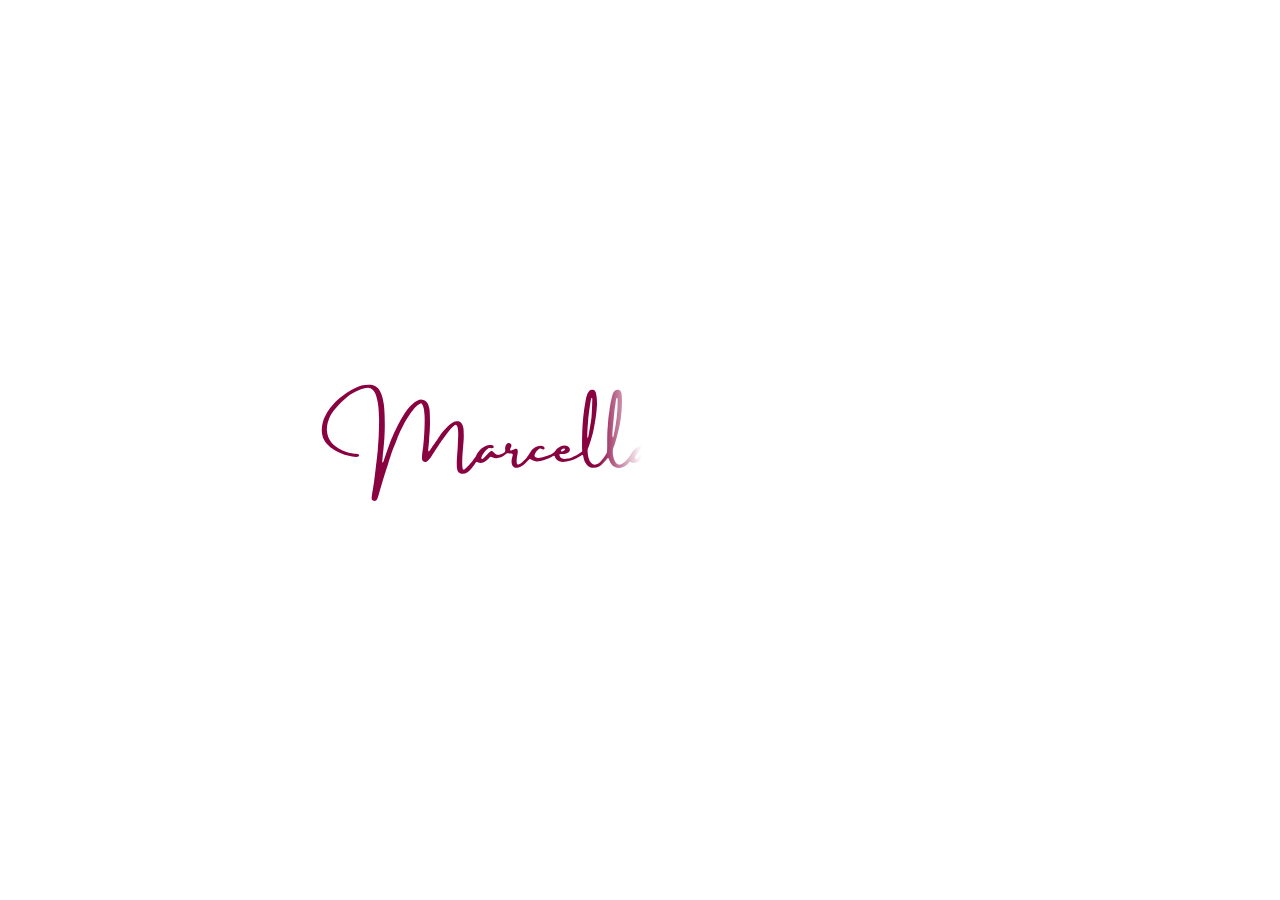
==== index.html @ 80d645eb "Add 'add to calendar' step to the confirmation screen (.ics with reminders + Google Calendar link) C" ====
<!doctype html>
<html lang="pt-BR">
<head>
<meta charset="utf-8">
<meta name="viewport" content="width=device-width, initial-scale=1, viewport-fit=cover, interactive-widget=resizes-content">
<title>Karoline · 15 anos</title>
<meta name="description" content="Convite para os 15 anos da Karoline. Sábado, 14 de novembro de 2026, às 19h.">
<meta name="theme-color" content="#ffffff">
<link rel="icon" href="assets/favicon.svg" type="image/svg+xml">
<link rel="apple-touch-icon" href="assets/apple-touch-icon.png">
<meta property="og:type" content="website">
<meta property="og:locale" content="pt_BR">
<meta property="og:title" content="Karoline · 15 anos">
<meta property="og:description" content="Sábado, 14 de novembro de 2026, às 19h00. Neste dia especial, sua presença é mais que importante!">
<!-- TODO (deploy): og:image e og:url precisam de URL absoluta, ex.: https://SEU-DOMINIO/assets/og-image.jpg -->
<meta property="og:image" content="assets/og-image.jpg">
<meta property="og:image:width" content="1200">
<meta property="og:image:height" content="630">
<meta name="twitter:card" content="summary_large_image">
<link rel="stylesheet" href="css/style.css">
</head>
<body>

<!-- Preloader: a assinatura da aniversariante é "escrita" antes de revelar o convite -->
<div class="preloader" id="preloader" role="status" aria-label="Carregando o convite">
  <div class="assinatura" id="assinatura"><img src="assets/assinatura.svg" alt="Marcella Karoline" width="3800" height="801"></div>
</div>
<noscript><style>.preloader{display:none}</style></noscript>

<main class="palco">
  <div class="convite" id="convite">

    <!-- Rosas dos cantos -->
    <img class="rosas rosas--topo" src="assets/rosas-canto-superior.webp" alt="" width="615" height="634">
    <img class="rosas rosas--base" src="assets/rosas-canto-inferior.webp" alt="" width="887" height="904">

    <div class="arte">
      <!-- Linhas, círculo da data e brilhos -->
      <img class="enfeites" src="assets/enfeites.svg" alt="" width="810" height="1440">

      <!-- Nome -->
      <h1 class="nome" style="--cx:405; --y:208.4; --h:242.9">Karoline</h1>
      <p class="idade" style="--cx:404.6; --y:391.9; --h:150"><span>15</span> <span>anos</span></p>
      <p class="chamada" style="--cx:404.4; --y:532.7; --h:36.2">Neste dia especial, sua presença é<br>mais que importante!</p>

      <!-- Data -->
      <div class="data">
        <p class="t negrito vinho" style="--cx:227; --y:749.9; --h:36.2">SÁBADO</p>
        <p class="t rosa" style="--cx:227; --y:784.8; --h:33.1"><time datetime="19:00">19h00</time></p>
        <p class="t negrito vinho dia" style="--cx:396.4; --y:737.2; --h:88.7"><time datetime="2026-11-14">14</time></p>
        <p class="t negrito vinho" style="--cx:569.8; --y:751.5; --h:36.2">NOVEMBRO</p>
        <p class="t rosa" style="--cx:569.8; --y:789; --h:33.1">2026</p>
      </div>

      <!-- Ações -->
      <nav class="acoes" aria-label="Ações do convite">
        <button class="acao" type="button" data-abrir="presentes" style="--cx:180.5; --cy:1057">
          <span class="disco"></span>
          <img class="icone" src="assets/icone-presente.webp" alt="" style="--x:136.2; --y:1013.2; --w:88.8">
          <span class="rotulo" style="--y:1128.6; --h:19.5">SUGESTÕES DE<br>PRESENTES</span>
        </button>
        <button class="acao" type="button" data-abrir="requisitos" style="--cx:345; --cy:1057">
          <span class="disco"></span>
          <img class="icone" src="assets/icone-requisitos.svg" alt="" style="--x:296; --y:1008; --w:98">
          <span class="rotulo" style="--y:1132.9; --h:19.5">REQUISITOS</span>
        </button>
        <button class="acao" type="button" data-abrir="confirmar" style="--cx:509.5; --cy:1057.5">
          <span class="disco"></span>
          <img class="icone" src="assets/icone-confirmar.webp" alt="" style="--x:460.2; --y:1008.6; --w:98">
          <span class="rotulo" style="--y:1128.6; --h:19.5">CONFIRMAR<br>PRESENÇA</span>
        </button>
        <button class="acao" type="button" data-abrir="mapa" style="--cx:673.5; --cy:1051.5">
          <span class="disco"></span>
          <img class="icone" src="assets/icone-mapa.webp" alt="" style="--x:625; --y:1002.5; --w:98">
          <span class="rotulo" style="--y:1128.6; --h:19.5">ENDEREÇO<br>NO MAPA</span>
        </button>
      </nav>

      <p class="dica" style="--cx:405; --y:1237.6; --h:31.3">Clique nos ícones para interagir.</p>
    </div>
  </div>
</main>

<!-- Painéis -->
<dialog class="folha" id="folha-presentes" aria-labelledby="t-presentes">
  <form method="dialog" class="folha__topo"><button class="barra" aria-label="Fechar"></button><h2 id="t-presentes">Sugestões de presentes</h2><p class="folha__sub">algumas ideias para te inspirar</p></form>
  <div class="folha__corpo">
    <ul class="lista">
      <li class="item"><span class="item__icone" aria-hidden="true"><svg viewBox="0 0 24 24" fill="none" stroke="currentColor" stroke-width="1.7" stroke-linecap="round" stroke-linejoin="round"><rect x="6" y="10" width="12" height="11" rx="3"/><path d="M10 10V7h4v3M9.5 4h5v3h-5z"/></svg></span><div class="item__txt"><b>Perfume ou creme de pele</b></div></li>
      <li class="item"><span class="item__icone" aria-hidden="true"><svg viewBox="0 0 24 24" fill="none" stroke="currentColor" stroke-width="1.7" stroke-linecap="round" stroke-linejoin="round"><path d="M5 4c0 8 3 11 7 11s7-3 7-11"/><circle cx="12" cy="18.5" r="2.5"/></svg></span><div class="item__txt"><b>Colar ou pulseira</b><span>Dourada ou prata (aço cirúrgico ou prata 925)</span></div></li>
      <li class="item"><span class="item__icone" aria-hidden="true"><svg viewBox="0 0 24 24" fill="none" stroke="currentColor" stroke-width="1.7" stroke-linecap="round" stroke-linejoin="round"><circle cx="12" cy="15.5" r="5.5"/><path d="M9 6l3-3 3 3-3 3z"/></svg></span><div class="item__txt"><b>Anel</b></div><div class="chips"><span class="chip">Tam. 18</span></div></li>
      <li class="item"><span class="item__icone" aria-hidden="true"><svg viewBox="0 0 24 24" fill="none" stroke="currentColor" stroke-width="1.7" stroke-linecap="round" stroke-linejoin="round"><path d="M12 12C9 9 5 9 4 12s5 3 8 0zm0 0c3-3 7-3 8 0s-5 3-8 0z"/><circle cx="12" cy="12" r="1.4"/><path d="M10 15l-2 5m6-5l2 5"/></svg></span><div class="item__txt"><b>Produtos e acessórios de cabelo</b></div></li>
      <li class="item"><span class="item__icone" aria-hidden="true"><svg viewBox="0 0 24 24" fill="none" stroke="currentColor" stroke-width="1.7" stroke-linecap="round" stroke-linejoin="round"><rect x="4" y="9" width="16" height="11" rx="3"/><path d="M9 9V7.5a3 3 0 0 1 6 0V9"/></svg></span><div class="item__txt"><b>Bolsa de lado</b></div></li>
      <li class="item"><span class="item__icone" aria-hidden="true"><svg viewBox="0 0 24 24" fill="none" stroke="currentColor" stroke-width="1.7" stroke-linecap="round" stroke-linejoin="round"><path d="M8.5 4L3 7l2 4 3-1.2V20h8V9.8L19 11l2-4-5.5-3a3.5 3.5 0 0 1-7 0z"/></svg></span><div class="item__txt"><b>Roupa</b></div><div class="chips"><span class="chip">Tam. 38 / M</span></div></li>
      <li class="item"><span class="item__icone" aria-hidden="true"><svg viewBox="0 0 24 24" fill="none" stroke="currentColor" stroke-width="1.7" stroke-linecap="round" stroke-linejoin="round"><path d="M2.5 20V9.8C2.6 7.8 3.6 6 4.8 4.5l8 3.7-.2 3.6-3.4 3.2"/><path d="M2.5 20h3.7v-4.8c2.4.6 3.4 2.8 5 4.2.8.7 1.8.7 2.8.6l7.5-1.2v-2.4l-7.7 1c-2.3-.9-4.3-3.2-7-3.6"/><path d="M14 17.3l2-3h3.8v1.7"/><path d="M2.5 9.8c4 .2 6 2.6 7 4.6"/></svg></span><div class="item__txt"><b>Sandália</b></div><div class="chips"><span class="chip">Aberta 36</span><span class="chip">Fechada 37</span></div></li>
    </ul>
  </div>
</dialog>

<dialog class="folha" id="folha-requisitos" aria-labelledby="t-requisitos">
  <form method="dialog" class="folha__topo"><button class="barra" aria-label="Fechar"></button><h2 id="t-requisitos">Requisitos</h2><p class="folha__sub">combinados para aproveitarmos a noite</p></form>
  <div class="folha__corpo">
    <ul class="lista">
      <li class="item"><span class="item__icone" aria-hidden="true"><svg viewBox="0 0 24 24" fill="none" stroke="currentColor" stroke-width="1.7" stroke-linecap="round" stroke-linejoin="round"><circle cx="12" cy="12" r="8.5"/><path d="M6 6l12 12"/></svg></span><div class="item__txt"><b>Não vá de rosa</b></div></li>
      <li class="item"><span class="item__icone" aria-hidden="true"><svg viewBox="0 0 24 24" fill="none" stroke="currentColor" stroke-width="1.7" stroke-linecap="round" stroke-linejoin="round"><circle cx="12" cy="12" r="8.5"/><path d="M12 7v5l3 2"/></svg></span><div class="item__txt"><b>Seja o mais pontual possível</b></div></li>
      <li class="item"><span class="item__icone" aria-hidden="true"><svg viewBox="0 0 24 24" fill="none" stroke="currentColor" stroke-width="1.7" stroke-linecap="round" stroke-linejoin="round"><circle cx="10" cy="8" r="3.5"/><path d="M3.5 20c0-4 3-6.5 6.5-6.5 1.2 0 2.3.3 3.2.8"/><path d="M16.5 15.5l4 4m0-4l-4 4"/></svg></span><div class="item__txt"><b>Convidado não convida</b></div></li>
      <li class="item"><span class="item__icone" aria-hidden="true"><svg viewBox="0 0 24 24" fill="none" stroke="currentColor" stroke-width="1.7" stroke-linecap="round" stroke-linejoin="round"><circle cx="12" cy="12" r="8.5"/><path d="M8.5 14c1 1.6 2.2 2.3 3.5 2.3s2.5-.7 3.5-2.3M9 9.5h.01M15 9.5h.01"/></svg></span><div class="item__txt"><b>Deixe a tristeza em casa</b></div></li>
      <li class="item"><span class="item__icone" aria-hidden="true"><svg viewBox="0 0 24 24" fill="none" stroke="currentColor" stroke-width="1.7" stroke-linecap="round" stroke-linejoin="round"><circle cx="12" cy="12" r="8.5"/><path d="M8 12.3l2.8 2.8L16.3 9.5"/></svg></span><div class="item__txt"><b>Não esqueça de confirmar sua presença para não ficar de fora</b></div></li>
    </ul>
  </div>
</dialog>

<dialog class="folha" id="folha-confirmar" aria-labelledby="t-confirmar" data-etapa="1">
  <form method="dialog" class="folha__topo"><button class="barra" aria-label="Fechar"></button><h2 id="t-confirmar">Confirmar presença</h2><p class="folha__sub" id="sub-confirmar">preencha seus dados para continuar</p><div class="passos" aria-hidden="true"><span class="on"></span><span id="passo2"></span></div></form>
  <div class="folha__corpo">
    <div class="prazo so-etapa1" id="prazo">
      <p class="prazo__tit" id="prazo-tit">Confirme até <b>25/10</b></p>
      <div class="prazo__rel" id="prazo-rel" role="timer" aria-label="Tempo restante para confirmar">
        <div><b id="cd-d">00</b><span>dias</span></div>
        <div><b id="cd-h">00</b><span>horas</span></div>
        <div><b id="cd-m">00</b><span>min</span></div>
        <div><b id="cd-s">00</b><span>seg</span></div>
      </div>
    </div>
    <form id="form-rsvp" class="campos" novalidate>
      <label class="so-etapa1">Nome completo
        <input name="nome" required autocomplete="name" autocapitalize="words" autocorrect="off" spellcheck="false" enterkeyhint="next" maxlength="80" placeholder="Nome e sobrenome" aria-describedby="erro-nome">
        <span class="erro-campo" id="erro-nome"></span>
      </label>
      <label class="so-etapa1">Número (WhatsApp)
        <input name="telefone" type="tel" inputmode="numeric" required autocomplete="tel-national" enterkeyhint="next" maxlength="15" placeholder="(99) 99999-9999" aria-describedby="erro-telefone">
        <span class="erro-campo" id="erro-telefone"></span>
      </label>
      <fieldset class="escolha escolha--form so-etapa2"><legend class="sr">Escolha como presentear</legend>
      <p class="escolha__dica" id="resumo-etapa2"></p>
      <ul class="lista">
      <li><label class="opcao"><input type="radio" name="presente" value="Perfume ou creme de pele"><span class="item"><span class="item__icone" aria-hidden="true"><svg viewBox="0 0 24 24" fill="none" stroke="currentColor" stroke-width="1.7" stroke-linecap="round" stroke-linejoin="round"><rect x="6" y="10" width="12" height="11" rx="3"/><path d="M10 10V7h4v3M9.5 4h5v3h-5z"/></svg></span><span class="item__txt"><b>Perfume ou creme de pele</b></span><span class="marca" aria-hidden="true"></span></span></label></li>
      <li><label class="opcao"><input type="radio" name="presente" value="Colar ou pulseira" data-detalhe="Dourada ou prata (aço cirúrgico ou prata 925)"><span class="item"><span class="item__icone" aria-hidden="true"><svg viewBox="0 0 24 24" fill="none" stroke="currentColor" stroke-width="1.7" stroke-linecap="round" stroke-linejoin="round"><path d="M5 4c0 8 3 11 7 11s7-3 7-11"/><circle cx="12" cy="18.5" r="2.5"/></svg></span><span class="item__txt"><b>Colar ou pulseira</b><span>Dourada ou prata (aço cirúrgico ou prata 925)</span></span><span class="marca" aria-hidden="true"></span></span></label></li>
      <li><label class="opcao"><input type="radio" name="presente" value="Anel" data-detalhe="Tamanho 18"><span class="item"><span class="item__icone" aria-hidden="true"><svg viewBox="0 0 24 24" fill="none" stroke="currentColor" stroke-width="1.7" stroke-linecap="round" stroke-linejoin="round"><circle cx="12" cy="15.5" r="5.5"/><path d="M9 6l3-3 3 3-3 3z"/></svg></span><span class="item__txt"><b>Anel</b></span><span class="chips"><span class="chip">Tam. 18</span></span><span class="marca" aria-hidden="true"></span></span></label></li>
      <li><label class="opcao"><input type="radio" name="presente" value="Produtos e acessórios de cabelo"><span class="item"><span class="item__icone" aria-hidden="true"><svg viewBox="0 0 24 24" fill="none" stroke="currentColor" stroke-width="1.7" stroke-linecap="round" stroke-linejoin="round"><path d="M12 12C9 9 5 9 4 12s5 3 8 0zm0 0c3-3 7-3 8 0s-5 3-8 0z"/><circle cx="12" cy="12" r="1.4"/><path d="M10 15l-2 5m6-5l2 5"/></svg></span><span class="item__txt"><b>Produtos e acessórios de cabelo</b></span><span class="marca" aria-hidden="true"></span></span></label></li>
      <li><label class="opcao"><input type="radio" name="presente" value="Bolsa de lado"><span class="item"><span class="item__icone" aria-hidden="true"><svg viewBox="0 0 24 24" fill="none" stroke="currentColor" stroke-width="1.7" stroke-linecap="round" stroke-linejoin="round"><rect x="4" y="9" width="16" height="11" rx="3"/><path d="M9 9V7.5a3 3 0 0 1 6 0V9"/></svg></span><span class="item__txt"><b>Bolsa de lado</b></span><span class="marca" aria-hidden="true"></span></span></label></li>
      <li><label class="opcao"><input type="radio" name="presente" value="Roupa" data-detalhe="Tamanho 38 / M"><span class="item"><span class="item__icone" aria-hidden="true"><svg viewBox="0 0 24 24" fill="none" stroke="currentColor" stroke-width="1.7" stroke-linecap="round" stroke-linejoin="round"><path d="M8.5 4L3 7l2 4 3-1.2V20h8V9.8L19 11l2-4-5.5-3a3.5 3.5 0 0 1-7 0z"/></svg></span><span class="item__txt"><b>Roupa</b></span><span class="chips"><span class="chip">Tam. 38 / M</span></span><span class="marca" aria-hidden="true"></span></span></label></li>
      <li><label class="opcao"><input type="radio" name="presente" value="Sandália" data-detalhe="Aberta 36 · Fechada 37"><span class="item"><span class="item__icone" aria-hidden="true"><svg viewBox="0 0 24 24" fill="none" stroke="currentColor" stroke-width="1.7" stroke-linecap="round" stroke-linejoin="round"><path d="M2.5 20V9.8C2.6 7.8 3.6 6 4.8 4.5l8 3.7-.2 3.6-3.4 3.2"/><path d="M2.5 20h3.7v-4.8c2.4.6 3.4 2.8 5 4.2.8.7 1.8.7 2.8.6l7.5-1.2v-2.4l-7.7 1c-2.3-.9-4.3-3.2-7-3.6"/><path d="M14 17.3l2-3h3.8v1.7"/><path d="M2.5 9.8c4 .2 6 2.6 7 4.6"/></svg></span><span class="item__txt"><b>Sandália</b></span><span class="chips"><span class="chip">Aberta 36</span><span class="chip">Fechada 37</span></span><span class="marca" aria-hidden="true"></span></span></label></li>
      <li class="opcao-outro"><label class="opcao"><input type="radio" name="presente" value="__outro"><span class="item"><span class="item__icone" aria-hidden="true"><svg viewBox="0 0 24 24" fill="none" stroke="currentColor" stroke-width="1.7" stroke-linecap="round" stroke-linejoin="round"><path d="M4 20l1-4L16 5l3 3L8 19z"/><path d="M14 7l3 3"/></svg></span><span class="item__txt"><b>Outro presente</b><span>Tem outra ideia? Conte pra gente.</span></span><span class="marca" aria-hidden="true"></span></span></label>
        <div class="outro-campo" id="outro-campo" hidden><label for="outro-texto">Qual presente você vai dar?</label><input id="outro-texto" maxlength="80" autocomplete="off" enterkeyhint="done" placeholder="Escreva aqui"></div></li>
      </ul>
      <span class="erro-campo" id="erro-presente" role="alert"></span></fieldset>
      <div class="decisao so-etapa1">
        <button class="btn btn--sim" type="submit" name="acao" value="avancar">
          Ir para confirmação
          <svg viewBox="0 0 24 24" fill="none" stroke="currentColor" stroke-width="2.2" stroke-linecap="round" stroke-linejoin="round" aria-hidden="true"><path d="M5 12h14M13 6l6 6-6 6"/></svg>
        </button>
        <button class="btn btn--nao" type="submit" name="acao" value="rejeitar">
          <svg viewBox="0 0 24 24" fill="none" stroke="currentColor" stroke-width="2" stroke-linecap="round" aria-hidden="true"><path d="M7 7l10 10M17 7L7 17"/></svg>
          Rejeitar convite
        </button>
      </div>
      <div class="decisao so-etapa2">
        <button class="btn btn--sim" type="submit" name="acao" value="confirmar">
          <svg viewBox="0 0 24 24" fill="none" stroke="currentColor" stroke-width="2.2" stroke-linecap="round" stroke-linejoin="round" aria-hidden="true"><path d="M5 12.8l4.4 4.4L19 7.4"/></svg>
          Confirmar presença
        </button>
        <button class="btn btn--nao" type="button" id="voltar-etapa">
          <svg viewBox="0 0 24 24" fill="none" stroke="currentColor" stroke-width="2" stroke-linecap="round" stroke-linejoin="round" aria-hidden="true"><path d="M19 12H5M11 6l-6 6 6 6"/></svg>
          Voltar
        </button>
      </div>
      <p class="retorno" id="retorno-rsvp" role="status" aria-live="polite"></p>
    </form>
  </div>
</dialog>

<dialog class="folha folha--sucesso" id="folha-sucesso" aria-labelledby="t-sucesso">
  <form method="dialog" class="folha__topo"><button class="barra" aria-label="Fechar"></button><h2 id="t-sucesso">Sua presença foi confirmada</h2><p class="folha__sub" id="sucesso-sub" hidden></p></form>
  <div class="selo" id="selo" aria-hidden="true"><img src="assets/icone-confirmar.webp" alt=""></div>
  <section class="agenda" id="agenda" aria-labelledby="t-agenda" hidden>
    <div class="agenda__card">
      <div class="agenda__data" aria-hidden="true"><span>NOV</span><b>14</b></div>
      <div class="agenda__txt">
        <h3 id="t-agenda">15 anos da Karoline</h3>
        <p>Sábado, 14 de novembro · 19h00 às 00h</p>
        <p>Chapéu de Palha · Imperatriz - MA</p>
      </div>
    </div>
    <div class="agenda__acoes">
      <a class="btn btn--sim" id="ag-ics" href="assets/aniversario-karoline.ics" download="15-anos-da-karoline.ics">
        <svg viewBox="0 0 24 24" fill="none" stroke="currentColor" stroke-width="2" stroke-linecap="round" stroke-linejoin="round" aria-hidden="true"><rect x="3.5" y="5" width="17" height="15.5" rx="3"/><path d="M8 3v4M16 3v4M3.5 10h17M12 13.5v4.5M9.750 15.750h4.500"/></svg>
        <span>Adicionar à agenda</span>
      </a>
      <a class="btn btn--sim" id="ag-google" href="https://calendar.google.com/calendar/render?action=TEMPLATE&amp;text=15+anos+da+Karoline&amp;dates=20261114T220000Z/20261115T030000Z&amp;location=Chap%C3%A9u+de+Palha%2C+R.+Seis%2C+5%2C+Imperatriz+-+MA%2C+65913-726&amp;details=Neste+dia+especial%2C+sua+presen%C3%A7a+%C3%A9+mais+que+importante%21%0A%0AMapa%3A+https%3A%2F%2Fwww.google.com%2Fmaps%2Fsearch%2F%3Fapi%3D1%26query%3DChap%25C3%25A9u%2Bde%2BPalha%2BR.%2BSeis%252C%2B5%252C%2BImperatriz%2B-%2BMA%252C%2B65913-726" target="_blank" rel="noopener">
        <svg viewBox="0 0 24 24" fill="none" stroke="currentColor" stroke-width="2" stroke-linecap="round" stroke-linejoin="round" aria-hidden="true"><rect x="3.5" y="5" width="17" height="15.5" rx="3"/><path d="M8 3v4M16 3v4M3.5 10h17M12 13.5v4.5M9.750 15.750h4.500"/></svg>
        <span>Adicionar à agenda</span>
      </a>
      <button type="button" class="agenda__outro" id="ag-outro">Usar outro calendário</button>
      <p class="agenda__aviso" id="ag-aviso" role="status" aria-live="polite"></p>
      <button type="button" class="agenda__fechar" id="ag-fechar">Fechar</button>
    </div>
  </section>
</dialog>

<dialog class="folha" id="folha-mapa" aria-labelledby="t-mapa">
  <form method="dialog" class="folha__topo"><button class="barra" aria-label="Fechar"></button><h2 id="t-mapa">Endereço no mapa</h2></form>
  <div class="folha__corpo">
    <p class="local"><b>Chapéu de Palha</b><br><span id="endereco">R. Seis, 5, Imperatriz - MA, 65913-726</span></p>
    <iframe class="mapa" title="Mapa do local" loading="lazy" referrerpolicy="no-referrer-when-downgrade"
      src="https://www.google.com/maps?q=Chap%C3%A9u+de+Palha+R.+Seis%2C+5%2C+Imperatriz+-+MA%2C+65913-726&amp;output=embed"></iframe>
    <div class="botoes">
      <a class="botao" id="abrir-mapa" target="_blank" rel="noopener"
         href="https://www.google.com/maps/search/?api=1&amp;query=Chap%C3%A9u+de+Palha+R.+Seis%2C+5%2C+Imperatriz+-+MA%2C+65913-726">Abrir no Maps</a>
      <div class="copia">
        <button type="button" class="botao botao--claro" id="copiar-endereco">Copiar endereço</button>
        <span class="dica-copia" id="aviso-copia" role="status" aria-live="polite">O endereço foi copiado</span>
      </div>
    </div>
  </div>
</dialog>

<script src="js/preloader.js"></script>
<script src="js/config.js"></script>
<script src="js/main.js"></script>
<script src="js/arrastar.js"></script>
</body>
</html>
---- css/style.css ----
@font-face{font-family:"Mumbai Sticker";src:url("../assets/fonts/TheMumbaiSticker-Regular.ttf") format("truetype");font-display:block}
@font-face{font-family:"Glacial Indifference";font-weight:400;src:url("../assets/fonts/GlacialIndifference-Regular.ttf") format("truetype");font-display:block}
@font-face{font-family:"Poppins";font-weight:400;src:url("../assets/fonts/Poppins-Regular.ttf") format("truetype");font-display:swap}
@font-face{font-family:"Poppins";font-weight:600;src:url("../assets/fonts/Poppins-SemiBold.ttf") format("truetype");font-display:swap}
@font-face{font-family:"Glacial Indifference";font-weight:700;src:url("../assets/fonts/GlacialIndifference-Bold.ttf") format("truetype");font-display:block}

:root{
  --vinho:#890340;
  --vinho-texto:#a60148;
  --rosa:#dd2d7c;
  --papel:#fff;
  --margem:16px;
}
*{box-sizing:border-box;margin:0;padding:0}
html,body{min-height:100%;background:var(--papel)}
body{font-family:"Glacial Indifference","Jost",system-ui,sans-serif;color:var(--vinho-texto);-webkit-text-size-adjust:100%}

/* Palco: composição 810×1440 (9:16) escalada pela largura disponível */
.palco{min-height:100vh;min-height:100dvh;display:grid;place-items:center;background:var(--papel)}
.convite{
  position:relative;overflow:hidden;container-type:size;
  --larg:min(100vw,calc(100dvh * 9 / 16));
  width:var(--larg);height:100vh;height:100dvh;
  --u:calc(100cqw / 810);
  background:var(--papel);
}
.convite > *,.arte > *{position:absolute}
.arte{left:0;top:50%;width:100%;height:calc(1440*var(--u));transform:translateY(-50%)}

/* Rosas */
.rosas{pointer-events:none;user-select:none}
.rosas--topo{left:calc(-70.4*var(--u));top:calc(-79*var(--u));width:calc(360*var(--u));height:auto;transform:rotate(180deg)}
.rosas--base{left:calc(501.8*var(--u));bottom:calc(-76.9*var(--u));width:calc(360.0*var(--u));height:auto}
.data{inset:0}
.data .t{position:absolute}
.enfeites{left:0;top:0;width:100%;height:100%;pointer-events:none}

/* Textos centrados em --cx, topo em --y, altura de linha --h (unidades da composição) */
.nome,.idade,.chamada,.t,.dica{
  left:calc(var(--cx)*var(--u));top:calc(var(--y)*var(--u));
  transform:translateX(-50%);white-space:nowrap;text-align:center;
  line-height:calc(var(--h)*var(--u));
}
.nome{font-family:"Mumbai Sticker",cursive;font-weight:400;font-size:calc(var(--fs-nome,220.8)*var(--u));color:var(--vinho)}
.idade{display:flex;gap:calc(18.9*var(--u));font-family:"Mumbai Sticker",cursive;font-weight:400;font-size:calc(var(--fs-idade,135.2)*var(--u));color:var(--rosa)}
.chamada{font-size:calc(var(--fs-chamada,30.1)*var(--u));color:var(--vinho-texto);line-height:calc(41.5*var(--u))}
.t{font-size:calc(var(--fs-data,30.1)*var(--u))}
.t.dia{font-size:calc(var(--fs-dia,73.9)*var(--u))}
.t.rosa{font-size:calc(27.6*var(--u))}
.negrito{font-weight:700}
.vinho{color:var(--vinho)}
.rosa{color:var(--rosa)}
.dica{font-size:calc(var(--fs-dica,26.05)*var(--u));color:var(--vinho-texto);text-decoration:underline;text-decoration-thickness:calc(2.5*var(--u));text-underline-offset:calc(4*var(--u))}

/* Ações */
.acoes{inset:0;pointer-events:none}
.acao{
  position:absolute;pointer-events:auto;cursor:pointer;border:0;background:none;font:inherit;color:inherit;text-decoration:none;
  left:calc((var(--cx) - 80)*var(--u));top:calc((var(--cy) - 70)*var(--u));
  width:calc(160*var(--u));height:calc(200*var(--u));
  -webkit-tap-highlight-color:transparent;
}
.acao > *{position:absolute}
.disco{
  left:calc(17.5*var(--u));top:calc(7.5*var(--u));width:calc(125*var(--u));height:calc(125*var(--u));
  border-radius:50%;background:var(--vinho);transition:transform .25s ease,background .25s ease;
}
.icone{
  left:calc((var(--x) - var(--cx) + 80)*var(--u));top:calc((var(--y) - var(--cy) + 70)*var(--u));
  width:calc(var(--w)*var(--u));height:auto;pointer-events:none;transition:transform .25s ease;
}
.rotulo{
  left:0;right:0;top:calc((var(--y) - var(--cy) + 70)*var(--u));
  text-align:center;white-space:nowrap;font-weight:700;color:var(--rosa);
  font-size:calc(var(--fs-rotulo,16.25)*var(--u));line-height:calc(22.5*var(--u));
}
.acao:hover .disco,.acao:focus-visible .disco{transform:scale(1.06);background:var(--vinho-texto)}
.acao:hover .icone,.acao:focus-visible .icone{transform:scale(1.06)}
.acao:focus-visible{outline:none}
.acao:focus-visible .disco{box-shadow:0 0 0 calc(4*var(--u)) #fff,0 0 0 calc(7*var(--u)) var(--rosa)}

/* Painéis (bottom sheet) — medidas em unidades da composição 810 */
.folha{
  --w:clamp(min(100vw,320px),min(100vw,calc(100dvh * 9 / 16)),560px);--s:calc(var(--w) / 810);
  margin:auto auto 0;width:var(--w);max-width:100vw;max-height:92dvh;border:0;overflow:auto;
  border-radius:calc(60*var(--s)) calc(60*var(--s)) 0 0;
  background:#fff;color:var(--rosa);font-family:"Poppins",system-ui,sans-serif;
  padding:calc(40*var(--s)) calc(32*var(--s)) calc(56*var(--s));
  box-shadow:0 -10px 40px rgba(137,3,64,.12);
}
.folha::backdrop{background:rgba(235,235,235,calc(.9 * var(--fade, 1)));transition:background .26s ease}
.folha[open]{animation:sobe .3s ease}
@keyframes sobe{from{transform:translateY(24px);opacity:0}}
.folha__topo{display:grid;justify-items:center;text-align:center}
.barra{display:block;width:calc(256*var(--s));height:calc(34*var(--s));border:0;background:none;cursor:pointer;position:relative}
.barra:focus{outline:none}
.barra:focus-visible::after{box-shadow:0 0 0 4px #fff,0 0 0 7px #f6b3cc}
.barra::after{content:"";position:absolute;left:0;right:0;top:50%;height:calc(6.75*var(--s));min-height:4px;margin-top:calc(-3.4*var(--s));border-radius:99px;background:var(--rosa)}
.folha h2{margin-top:calc(26*var(--s));font-weight:600;font-size:max(20px,calc(48*var(--s)));line-height:1.2;letter-spacing:-.04em;color:var(--rosa)}
.folha__sub{font-size:max(12px,calc(18.6*var(--s)));line-height:1.4;color:#9a9a9a;letter-spacing:-.03em}
.folha__corpo{margin-top:calc(44*var(--s))}
.lista{list-style:none;display:grid;gap:calc(14*var(--s))}
.item{display:flex;align-items:center;gap:calc(26*var(--s));padding:calc(22*var(--s)) calc(26*var(--s));border-radius:calc(24*var(--s));background:#fff4f8;transition:background .2s ease}
.item__icone{flex:none;display:grid;place-items:center;width:calc(88*var(--s));height:calc(88*var(--s));border-radius:50%;background:var(--rosa);color:#fff}
.item__icone svg{width:58%;height:58%}
.item__txt{flex:1;min-width:0;display:grid;gap:calc(4*var(--s))}
.item__txt b{font-weight:600;font-size:max(14px,calc(31*var(--s)));line-height:1.3;letter-spacing:-.025em;color:var(--vinho)}
.item__txt span{font-size:max(12px,calc(25*var(--s)));line-height:1.35;color:#8a7380}
.chips{flex:none;display:grid;gap:calc(8*var(--s));justify-items:end}
.chip{padding:calc(8*var(--s)) calc(20*var(--s));border-radius:99px;background:#fff;box-shadow:inset 0 0 0 2px #f6b3cc;color:var(--rosa);font-weight:600;font-size:max(12px,calc(23*var(--s)));white-space:nowrap}
.campos{display:grid;gap:calc(46*var(--s))}
.campos label{display:grid;gap:calc(6*var(--s));font-weight:600;font-size:max(15px,calc(36*var(--s)));line-height:1.333;letter-spacing:-.04em;color:var(--rosa)}
.campos input{font:400 max(16px,calc(34*var(--s)))/1.2 "Poppins",sans-serif;color:var(--vinho);height:max(48px,calc(90.5*var(--s)));padding:0 calc(24*var(--s));border:3px solid #f36c96;border-radius:calc(16*var(--s));background:#fff;width:100%;outline:none}
.campos input:focus{border-color:var(--rosa);box-shadow:0 0 0 3px rgba(221,45,124,.18)}
.campos input::placeholder{color:#c9a3b5;font-weight:400}
.campos input[aria-invalid=true]{border-color:#b3261e}
.erro-campo{font-weight:400;font-size:max(12px,calc(24*var(--s)));letter-spacing:-.02em;color:#b3261e;min-height:0}
.erro-campo:empty{display:none}
.prazo{margin-bottom:calc(34*var(--s));text-align:center}
.prazo__tit{font-size:max(13px,calc(26*var(--s)));color:#8a7380;margin-bottom:calc(14*var(--s))}
.prazo__tit b{color:var(--rosa);font-weight:600}
.prazo__rel{display:grid;grid-template-columns:repeat(4,1fr);gap:calc(14*var(--s))}
.prazo__rel div{display:grid;gap:0;padding:calc(16*var(--s)) 0 calc(12*var(--s));border-radius:calc(20*var(--s));background:#fff4f8}
.prazo__rel b{font-weight:600;font-size:max(20px,calc(46*var(--s)));line-height:1.1;letter-spacing:-.03em;color:var(--vinho);font-variant-numeric:tabular-nums}
.prazo__rel span{font-size:max(12px,calc(21*var(--s)));color:#8a7380}
.prazo.encerrado .prazo__rel{display:none}
.prazo.encerrado .prazo__tit{margin:0;padding:calc(18*var(--s));border-radius:calc(20*var(--s));background:#fff4f8;color:var(--vinho);font-weight:600}
.campos.encerrado label,.campos.encerrado .retorno,.campos.encerrado .decisao{display:none}
.decisao{display:grid;gap:calc(16*var(--s));margin-top:calc(6*var(--s))}
.btn{display:flex;align-items:center;justify-content:center;gap:calc(16*var(--s));width:100%;height:calc(104*var(--s));min-height:48px;border-radius:calc(28*var(--s));font:600 max(14px,calc(32*var(--s))) "Poppins",sans-serif;letter-spacing:-.02em;cursor:pointer;transition:transform .15s ease,background .2s ease,box-shadow .2s ease}
.btn svg{width:calc(40*var(--s));height:calc(40*var(--s));flex:none}
.btn--sim{border:0;background:var(--rosa);color:#fff;box-shadow:0 10px 22px rgba(221,45,124,.28)}
.btn--sim:hover{background:#c8236f}
.btn--nao{border:0;background:#fff4f8;color:var(--vinho)}
.btn--nao:hover{background:#fde6ef}
.btn:active{transform:scale(.985)}
.btn:focus-visible{outline:3px solid #f6b3cc;outline-offset:3px}
.retorno{min-height:1.4em;text-align:center;font-size:max(13px,calc(26*var(--s)));color:var(--vinho)}
.retorno.erro{color:#b3261e}
.local{margin-bottom:calc(20*var(--s));line-height:1.4;font-size:max(14px,calc(30*var(--s)));color:var(--vinho)}
.local b{font-weight:600;color:var(--rosa)}
.mapa{display:block;width:100%;height:calc(520*var(--s));border:3px solid #f36c96;border-radius:calc(16*var(--s));background:#f7e6ee}
.botoes{display:grid;gap:calc(16*var(--s));margin-top:calc(26*var(--s))}
.botao{display:block;border:0;border-radius:calc(16*var(--s));background:var(--rosa);color:#fff;font:600 max(14px,calc(32*var(--s))) "Poppins",sans-serif;padding:calc(26*var(--s));cursor:pointer;text-decoration:none;text-align:center}
.botao:hover{background:var(--vinho)}
.botao--claro{background:#fff;color:var(--rosa);box-shadow:inset 0 0 0 3px #f36c96}
.botao--claro:hover{background:#fdeaf2}

.folha--sucesso{min-height:min(calc(815*var(--s)),92dvh)}
.folha--sucesso h2{margin-top:calc(100*var(--s));font-size:max(20px,calc(62*var(--s)));line-height:1.08;max-width:calc(620*var(--s))}
.selo{margin:calc(80*var(--s)) auto 0;width:calc(291*var(--s));height:calc(291*var(--s));border-radius:50%;background:var(--rosa);border:calc(11*var(--s)) solid #f2949f;background-clip:padding-box;box-sizing:content-box;display:grid;place-items:center;animation:pop .45s cubic-bezier(.2,1.4,.4,1) both}
.selo img{width:52%;height:auto}
.selo svg{width:42%;height:42%}
@keyframes pop{from{transform:scale(.6);opacity:0}}
.copia{position:relative}
.copia .botao{width:100%}
.dica-copia{position:absolute;left:50%;bottom:calc(100% + calc(14*var(--s)));transform:translate(-50%,6px);white-space:nowrap;
  padding:calc(14*var(--s)) calc(24*var(--s));border-radius:calc(12*var(--s));background:var(--vinho);color:#fff;
  font-weight:600;font-size:max(13px,calc(26*var(--s)));line-height:1.2;box-shadow:0 6px 18px rgba(137,3,64,.28);
  opacity:0;pointer-events:none;transition:opacity .18s ease,transform .18s ease}
.dica-copia::after{content:"";position:absolute;left:50%;top:100%;margin-left:calc(-10*var(--s));border:calc(10*var(--s)) solid transparent;border-top-color:var(--vinho);border-bottom:0}
.dica-copia.visivel{opacity:1;transform:translate(-50%,0)}

@media (prefers-reduced-motion:reduce){
  .disco,.icone,.folha[open],.btn,.selo,.dica-copia{transition:none;animation:none}
}

/* Escolha de presente */
.sr{position:absolute;width:1px;height:1px;overflow:hidden;clip:rect(0 0 0 0);white-space:nowrap}
.escolha{border:0}
.opcao{display:block;cursor:pointer}
.opcao input{position:absolute;opacity:0;width:1px;height:1px}
.opcao .item{box-shadow:inset 0 0 0 3px transparent;transition:box-shadow .15s ease,background .15s ease}
.opcao:hover .item{background:#fdeaf2}
.opcao input:focus-visible + .item{box-shadow:inset 0 0 0 3px #f6b3cc}
.opcao input:checked + .item{background:#fff;box-shadow:inset 0 0 0 3px var(--rosa)}
.marca{flex:none;width:calc(44*var(--s));height:calc(44*var(--s));border-radius:50%;box-shadow:inset 0 0 0 3px #f1b8cd;background:#fff;display:grid;place-items:center;transition:background .15s ease,box-shadow .15s ease}
.opcao input:checked + .item .marca{background:var(--rosa);box-shadow:none}
.opcao input:checked + .item .marca::after{content:"";width:34%;height:58%;margin-top:-8%;border:solid #fff;border-width:0 calc(4*var(--s)) calc(4*var(--s)) 0;transform:rotate(45deg)}
.outro-campo{margin-top:calc(12*var(--s));padding:calc(20*var(--s)) calc(26*var(--s)) calc(26*var(--s));border-radius:calc(24*var(--s));background:#fff4f8;display:grid;gap:calc(10*var(--s))}
.outro-campo[hidden]{display:none}
.outro-campo label{font-weight:600;font-size:max(13px,calc(28*var(--s)));color:var(--vinho)}
.outro-campo input{font:400 max(16px,calc(32*var(--s)))/1.2 "Poppins",sans-serif;color:var(--vinho);height:max(48px,calc(88*var(--s)));padding:0 calc(22*var(--s));border:3px solid #f36c96;border-radius:calc(16*var(--s));background:#fff;width:100%;outline:none}
.outro-campo input:focus{border-color:var(--rosa);box-shadow:0 0 0 3px rgba(221,45,124,.18)}
.rodape-fixo{position:sticky;bottom:calc(-56*var(--s));margin:calc(24*var(--s)) calc(-32*var(--s)) calc(-56*var(--s));padding:calc(20*var(--s)) calc(32*var(--s)) calc(40*var(--s));background:linear-gradient(to top,#fff 78%,rgba(255,255,255,0))}
.rodape-fixo .retorno{min-height:0;margin-bottom:calc(10*var(--s))}
.rodape-fixo .retorno:empty{display:none}
.btn[disabled]{background:#f3dce6;color:#a98a99;box-shadow:none;cursor:not-allowed}

.escolha--form{margin-top:calc(2*var(--s))}
.escolha__tit{font-weight:600;font-size:max(15px,calc(36*var(--s)));line-height:1.333;letter-spacing:-.04em;color:var(--rosa);padding:0}
.escolha__dica{font-size:max(12px,calc(25*var(--s)));color:#8a7380;margin:calc(4*var(--s)) 0 calc(18*var(--s))}
.escolha--form .item{padding:calc(16*var(--s)) calc(22*var(--s));gap:calc(22*var(--s))}
.escolha--form .item__icone{width:calc(72*var(--s));height:calc(72*var(--s))}
.escolha--form .item__txt b{font-size:max(13px,calc(29*var(--s)))}
.escolha--form .item__txt span{font-size:max(12px,calc(23*var(--s)))}
.escolha--form .lista{gap:calc(12*var(--s))}
.escolha--form .erro-campo{display:block;margin-top:calc(10*var(--s))}
.escolha--form .erro-campo:empty{display:none}
.escolha--form.invalido .escolha__tit{color:#b3261e}

/* Etapas da confirmação */
[data-etapa="1"] .so-etapa2,[data-etapa="2"] .so-etapa1{display:none}
.passos{display:flex;gap:calc(10*var(--s));margin-top:calc(22*var(--s))}
.passos span{width:calc(64*var(--s));height:calc(8*var(--s));min-height:4px;border-radius:99px;background:#f3d3e0;transition:background .2s ease}
.passos span.on{background:var(--rosa)}
.escolha__dica{margin:0 0 calc(18*var(--s));font-size:max(13px,calc(27*var(--s)));color:#8a7380}
.escolha__dica b{color:var(--vinho);font-weight:600}

/* Envio em andamento */
.btn.carregando{position:relative;color:transparent!important;pointer-events:none}
.btn.carregando svg{opacity:0}
.btn.carregando::after{content:"";position:absolute;inset:0;margin:auto;width:22px;height:22px;border-radius:50%;border:3px solid currentColor;border-color:var(--rosa) transparent var(--rosa) transparent;animation:gira .8s linear infinite}
.btn--sim.carregando::after{border-color:#fff transparent #fff transparent}
@keyframes gira{to{transform:rotate(360deg)}}
.campos[aria-busy=true]{pointer-events:none}
@media (prefers-reduced-motion:reduce){.btn.carregando::after{animation-duration:2s}}
.btn--sim.carregando[disabled]{background:var(--rosa);color:transparent;box-shadow:0 10px 22px rgba(221,45,124,.28)}
.btn--nao.carregando[disabled]{background:#fff4f8;color:transparent}

/* Telas largas: o convite vira uma "página" centralizada sobre um fundo suave */
@media (min-width:640px) and (min-aspect-ratio:3/4){
  html,body{background:radial-gradient(120% 90% at 50% 0%,#fff 0%,#fbeaf1 60%,#f5d9e5 100%) fixed}
  .convite{box-shadow:0 24px 70px rgba(137,3,64,.18),0 2px 0 rgba(221,45,124,.08);border-radius:clamp(0px,2.5vw,32px);height:min(100dvh - 32px,100vh - 32px)}
  .palco{padding:16px 0;background:transparent}
  .folha{--w:clamp(320px,calc((100dvh - 32px) * 9 / 16),560px)}
  .convite{--larg:min(100vw,calc((100dvh - 32px) * 9 / 16))}
}

/* Celular deitado: não cabe a composição inteira na altura; usa largura fixa e rola na vertical */
@media (max-height:500px) and (orientation:landscape){
  .palco{place-items:start center;padding:0}
  .convite{--larg:min(100vw,420px);width:var(--larg);height:auto;aspect-ratio:9/16;border-radius:0;box-shadow:none}
}

/* Teclado virtual: o painel sobe junto e nunca passa da área visível */
.folha{margin-bottom:var(--teclado,0px);max-height:min(92dvh,calc(var(--vvh,100dvh) - 8px))}

/* Preloader — assinatura */
.preloader{position:fixed;inset:0;z-index:1000;display:grid;place-items:center;background:#fff;opacity:1;transition:opacity .7s ease;cursor:pointer}
.preloader.saindo{opacity:0;pointer-events:none}
.assinatura{width:min(86vw,640px);--p:0%;
  -webkit-mask-image:linear-gradient(90deg,#000 calc(var(--p) - 7%),transparent var(--p));
          mask-image:linear-gradient(90deg,#000 calc(var(--p) - 7%),transparent var(--p));
  -webkit-mask-size:100% 100%;mask-size:100% 100%}
.assinatura img{display:block;width:100%;height:auto;user-select:none;-webkit-user-drag:none}
@media (prefers-reduced-motion:reduce){.preloader{transition-duration:.3s}}

/* Arrastar para fechar */
.folha__topo{touch-action:none;cursor:grab}
.folha.arrastando,.folha.arrastando .folha__topo{cursor:grabbing;user-select:none;-webkit-user-select:none}
.folha{overscroll-behavior:contain}

/* Adicionar à agenda (tela de confirmação) */
.agenda{margin-top:calc(46*var(--s));text-align:left}
.agenda[hidden]{display:none}
.agenda__card{display:flex;align-items:center;gap:calc(24*var(--s));padding:calc(22*var(--s)) calc(26*var(--s));border-radius:calc(24*var(--s));background:#fff4f8}
.agenda__data{flex:none;width:calc(104*var(--s));min-width:52px;border-radius:calc(18*var(--s));overflow:hidden;background:#fff;box-shadow:inset 0 0 0 2px #f6b3cc;text-align:center}
.agenda__data span{display:block;background:var(--rosa);color:#fff;font-weight:600;font-size:max(11px,calc(22*var(--s)));letter-spacing:.08em;padding:calc(6*var(--s)) 0}
.agenda__data b{display:block;font-weight:600;font-size:max(22px,calc(50*var(--s)));line-height:1.25;color:var(--vinho)}
.agenda__txt h3{font-weight:600;font-size:max(15px,calc(32*var(--s)));letter-spacing:-.02em;color:var(--vinho);margin-bottom:2px}
.agenda__txt p{font-size:max(12px,calc(25*var(--s)));line-height:1.4;color:#7a6571}
.agenda__acoes{display:grid;gap:calc(14*var(--s));margin-top:calc(22*var(--s))}
.agenda__acoes .btn{text-decoration:none}
.agenda__acoes .btn[hidden],.agenda__outro[hidden]{display:none}
.agenda__acoes .btn.secundario{background:#fff4f8;color:var(--vinho);box-shadow:none}
.agenda__acoes .btn.secundario:hover{background:#fde6ef}
.agenda__outro,.agenda__fechar{justify-self:center;border:0;background:none;font:500 max(13px,calc(27*var(--s))) "Poppins",sans-serif;color:var(--vinho);padding:calc(10*var(--s)) calc(20*var(--s));cursor:pointer;text-decoration:underline;text-underline-offset:4px;text-decoration-color:#f6b3cc}
.agenda__fechar{text-decoration:none;color:#8a7380}
.agenda__aviso{min-height:0;text-align:center;font-size:max(12px,calc(25*var(--s)));color:var(--vinho)}
.agenda__aviso:empty{display:none}
.folha--sucesso.com-agenda{min-height:0}
.folha--sucesso.com-agenda h2{margin-top:calc(60*var(--s))}
.folha--sucesso.com-agenda .selo{margin-top:calc(46*var(--s));width:calc(190*var(--s));height:calc(190*var(--s));border-width:calc(8*var(--s))}
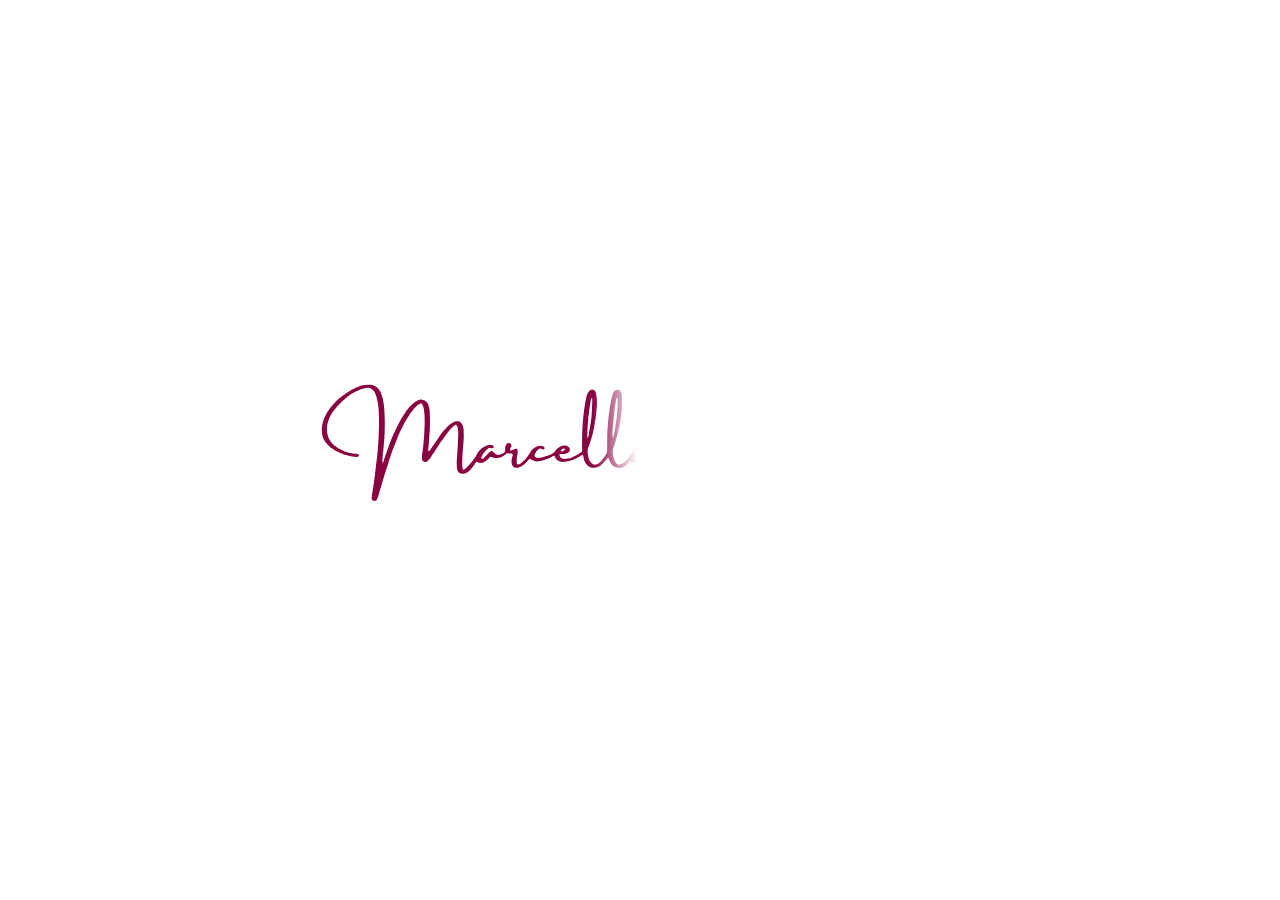
==== commit ac8c7b0d: "Add click micro-interactions (press feedback, ripple, selection pop, haptic) Co-Authored-By: Claude " ====
--- a/index.html
+++ b/index.html
@@ -219,5 +219,6 @@
 <script src="js/config.js"></script>
 <script src="js/main.js"></script>
 <script src="js/arrastar.js"></script>
+<script src="js/microinteracoes.js"></script>
 </body>
 </html>
--- a/css/style.css
+++ b/css/style.css
@@ -272,3 +272,38 @@
 .folha--sucesso.com-agenda{min-height:0}
 .folha--sucesso.com-agenda h2{margin-top:calc(60*var(--s))}
 .folha--sucesso.com-agenda .selo{margin-top:calc(46*var(--s));width:calc(190*var(--s));height:calc(190*var(--s));border-width:calc(8*var(--s))}
+
+/* Micro-interações de clique */
+.btn,.botao,.agenda__outro,.agenda__fechar{position:relative;overflow:hidden;-webkit-tap-highlight-color:transparent}
+.btn:active:not([disabled]){transform:scale(.97)}
+.btn{transition:transform .18s cubic-bezier(.3,1.5,.5,1),background .2s ease,box-shadow .2s ease}
+.botao{transition:transform .18s cubic-bezier(.3,1.5,.5,1),background .2s ease}
+.botao:active{transform:scale(.97)}
+.agenda__outro:active,.agenda__fechar:active{transform:scale(.96)}
+.disco{overflow:hidden}
+.acao:active .disco{transform:scale(.93)}
+.acao:active .icone{transform:scale(.88)}
+.acao .disco,.acao .icone{transition:transform .22s cubic-bezier(.3,1.6,.5,1),background .25s ease}
+.acao:hover .disco,.acao:focus-visible .disco{transform:scale(1.06)}
+.opcao:active .item{transform:scale(.985)}
+.opcao .item{transition:transform .15s ease,box-shadow .15s ease,background .15s ease}
+.opcao input:checked + .item .marca{animation:marcaPop .35s cubic-bezier(.3,1.7,.5,1)}
+.opcao input:checked + .item .item__icone{animation:iconePulo .4s ease}
+.barra:active::after{transform:scaleX(.9);transition:transform .12s ease}
+.barra::after{transition:transform .2s cubic-bezier(.3,1.5,.5,1)}
+@keyframes marcaPop{0%{transform:scale(.5)}60%{transform:scale(1.25)}100%{transform:scale(1)}}
+@keyframes iconePulo{0%{transform:scale(1)}40%{transform:scale(1.12) rotate(-6deg)}100%{transform:scale(1)}}
+
+.ripple{position:absolute;border-radius:50%;pointer-events:none;transform:scale(0);opacity:.5;background:rgba(255,255,255,.55);animation:ondaClique .6s ease-out forwards}
+.btn--nao .ripple,.botao--claro .ripple,.agenda__outro .ripple,.agenda__fechar .ripple{background:rgba(221,45,124,.22)}
+.disco .ripple{background:rgba(255,255,255,.4)}
+@keyframes ondaClique{to{transform:scale(1);opacity:0}}
+
+@media (prefers-reduced-motion:reduce){
+  .ripple{display:none}
+  .btn:active:not([disabled]),.botao:active,.acao:active .disco,.acao:active .icone,.opcao:active .item,.agenda__outro:active,.agenda__fechar:active{transform:none}
+  .opcao input:checked + .item .marca,.opcao input:checked + .item .item__icone{animation:none}
+}
+.acao:hover:active .disco,.acao:active .disco{transform:scale(.93)}
+.acao:hover:active .icone,.acao:active .icone{transform:scale(.88)}
+@media (prefers-reduced-motion:reduce){.acao:hover:active .disco,.acao:hover:active .icone{transform:none}}
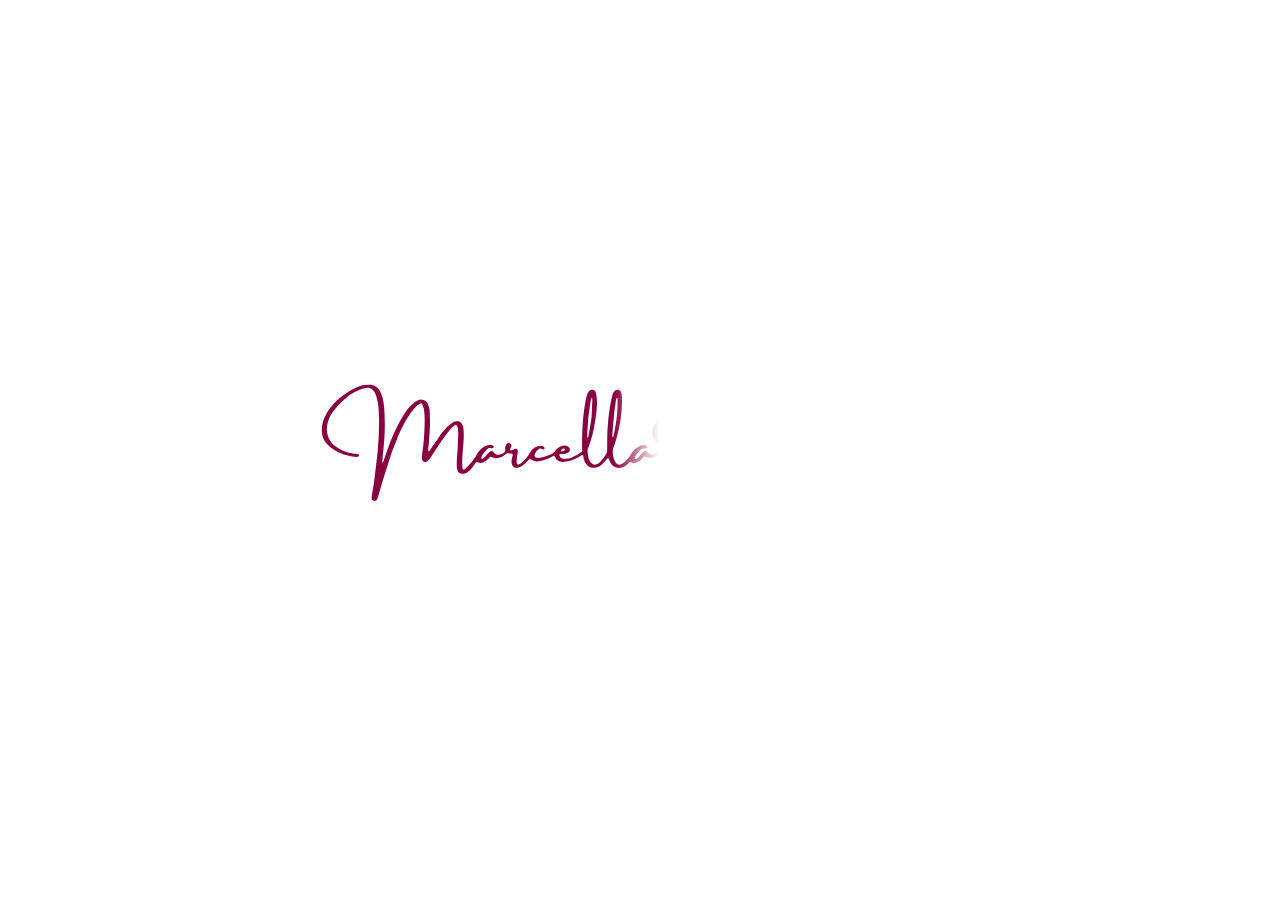
==== commit fa692ef5: "Remember the guest's answer on this device: show status when reopening confirmation, allow changing " ====
--- a/index.html
+++ b/index.html
@@ -111,7 +111,7 @@
 </dialog>
 
 <dialog class="folha" id="folha-confirmar" aria-labelledby="t-confirmar" data-etapa="1">
-  <form method="dialog" class="folha__topo"><button class="barra" aria-label="Fechar"></button><h2 id="t-confirmar">Confirmar presença</h2><p class="folha__sub" id="sub-confirmar">preencha seus dados para continuar</p><div class="passos" aria-hidden="true"><span class="on"></span><span id="passo2"></span></div></form>
+  <form method="dialog" class="folha__topo"><button class="barra" aria-label="Fechar"></button><h2 id="t-confirmar">Confirmar presença</h2><p class="folha__sub" id="sub-confirmar">preencha seus dados para continuar</p><div class="passos so-etapa-fluxo" aria-hidden="true"><span class="on"></span><span id="passo2"></span></div></form>
   <div class="folha__corpo">
     <div class="prazo so-etapa1" id="prazo">
       <p class="prazo__tit" id="prazo-tit">Confirme até <b>25/10</b></p>
@@ -122,6 +122,17 @@
         <div><b id="cd-s">00</b><span>seg</span></div>
       </div>
     </div>
+    <section class="status so-status" id="status-resposta" aria-live="polite">
+      <div class="st-selo" id="st-selo" aria-hidden="true"></div>
+      <h3 id="st-titulo"></h3>
+      <p class="st-nome" id="st-nome"></p>
+      <p class="st-presente" id="st-presente" hidden></p>
+      <p class="st-texto" id="st-texto"></p>
+      <div class="st-acoes">
+        <button type="button" class="btn btn--sim" id="st-agenda">Adicionar à agenda</button>
+        <button type="button" class="btn btn--nao" id="st-alterar">Alterar minha resposta</button>
+      </div>
+    </section>
     <form id="form-rsvp" class="campos" novalidate>
       <label class="so-etapa1">Nome completo
         <input name="nome" required autocomplete="name" autocapitalize="words" autocorrect="off" spellcheck="false" enterkeyhint="next" maxlength="80" placeholder="Nome e sobrenome" aria-describedby="erro-nome">
--- a/css/style.css
+++ b/css/style.css
@@ -200,7 +200,7 @@
 .escolha--form.invalido .escolha__tit{color:#b3261e}
 
 /* Etapas da confirmação */
-[data-etapa="1"] .so-etapa2,[data-etapa="2"] .so-etapa1{display:none}
+[data-etapa="1"] .so-etapa2,[data-etapa="2"] .so-etapa1,[data-etapa="status"] .so-etapa1,[data-etapa="status"] .so-etapa2,[data-etapa="status"] .so-etapa-fluxo,[data-etapa="1"] .so-status,[data-etapa="2"] .so-status{display:none}
 .passos{display:flex;gap:calc(10*var(--s));margin-top:calc(22*var(--s))}
 .passos span{width:calc(64*var(--s));height:calc(8*var(--s));min-height:4px;border-radius:99px;background:#f3d3e0;transition:background .2s ease}
 .passos span.on{background:var(--rosa)}
@@ -307,3 +307,18 @@
 .acao:hover:active .disco,.acao:active .disco{transform:scale(.93)}
 .acao:hover:active .icone,.acao:active .icone{transform:scale(.88)}
 @media (prefers-reduced-motion:reduce){.acao:hover:active .disco,.acao:hover:active .icone{transform:none}}
+
+/* Resposta já enviada */
+.status{text-align:center;display:grid;justify-items:center;gap:calc(10*var(--s))}
+.st-selo{width:calc(150*var(--s));height:calc(150*var(--s));min-width:76px;min-height:76px;border-radius:50%;display:grid;place-items:center;border:calc(7*var(--s)) solid #f2949f;box-sizing:content-box;animation:pop .45s cubic-bezier(.2,1.4,.4,1) both}
+.st-selo.ok{background:var(--rosa)}
+.st-selo.nao{background:var(--vinho);border-color:#d89ab4}
+.st-selo img{width:52%;height:auto}
+.st-selo svg{width:42%;height:42%}
+.status h3{margin-top:calc(14*var(--s));font-weight:600;font-size:max(20px,calc(46*var(--s)));letter-spacing:-.03em;color:var(--rosa);line-height:1.15}
+.st-nome{font-weight:600;font-size:max(15px,calc(32*var(--s)));color:var(--vinho)}
+.st-presente{font-size:max(13px,calc(27*var(--s)));color:#7a6571}
+.st-texto{font-size:max(13px,calc(26*var(--s)));color:#8a7380;max-width:calc(560*var(--s));min-width:240px}
+.st-acoes{display:grid;gap:calc(14*var(--s));width:100%;margin-top:calc(18*var(--s))}
+.st-acoes [hidden]{display:none}
+@media (prefers-reduced-motion:reduce){.st-selo{animation:none}}
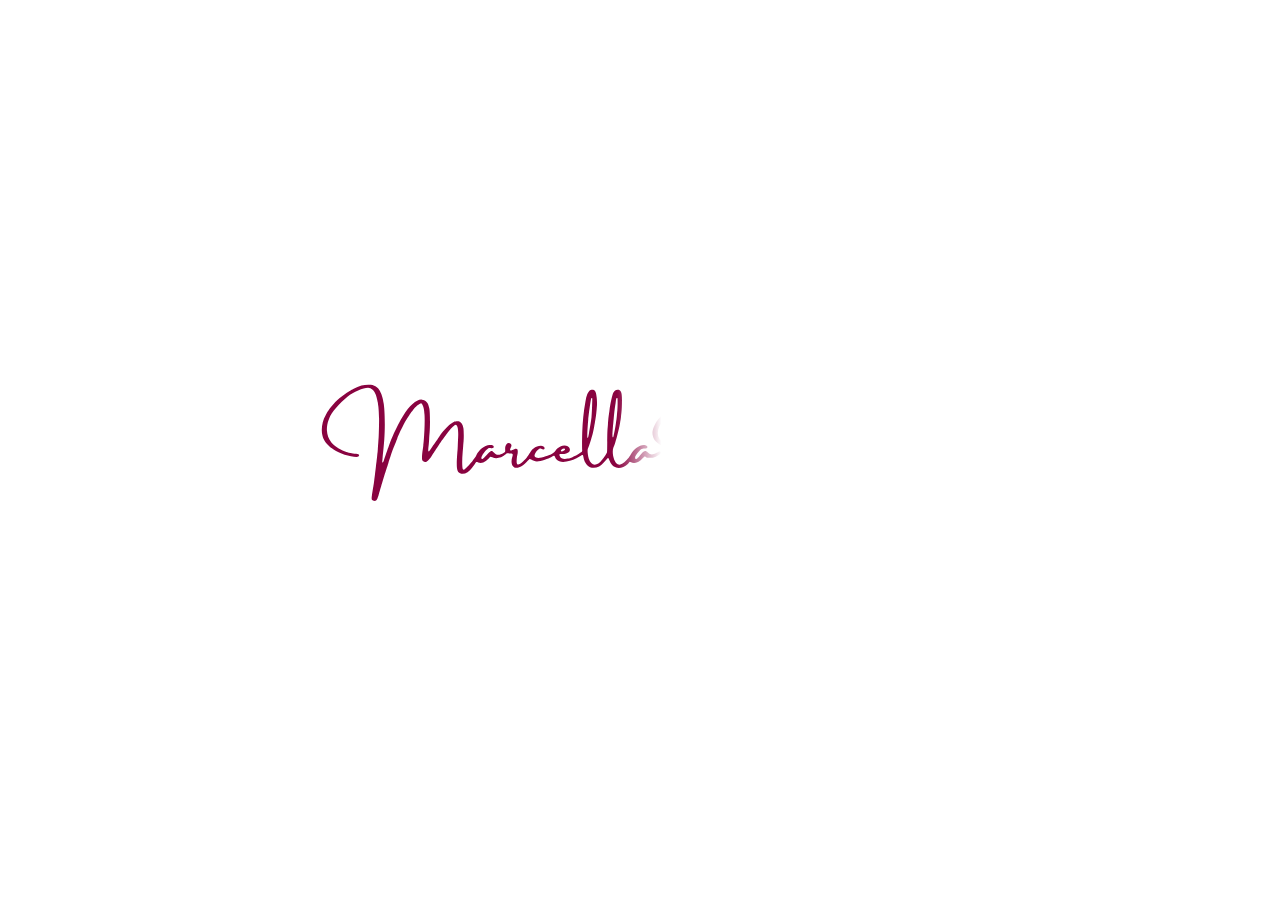
==== commit 782d59e8: "Identify a guest by name + number: server lookup before answering, status from server, lock identity" ====
--- a/index.html
+++ b/index.html
@@ -156,6 +156,7 @@
         <div class="outro-campo" id="outro-campo" hidden><label for="outro-texto">Qual presente você vai dar?</label><input id="outro-texto" maxlength="80" autocomplete="off" enterkeyhint="done" placeholder="Escreva aqui"></div></li>
       </ul>
       <span class="erro-campo" id="erro-presente" role="alert"></span></fieldset>
+      <p class="dica-edicao so-etapa1" id="dica-edicao" hidden>Para alterar seu nome ou número, fale com a família.</p>
       <div class="decisao so-etapa1">
         <button class="btn btn--sim" type="submit" name="acao" value="avancar">
           Ir para confirmação
--- a/css/style.css
+++ b/css/style.css
@@ -322,3 +322,7 @@
 .st-acoes{display:grid;gap:calc(14*var(--s));width:100%;margin-top:calc(18*var(--s))}
 .st-acoes [hidden]{display:none}
 @media (prefers-reduced-motion:reduce){.st-selo{animation:none}}
+
+.campos input[readonly]{background:#fff4f8;color:#7a6571;border-color:#f6b3cc}
+.dica-edicao{font-size:max(12px,calc(25*var(--s)));color:#8a7380;text-align:center;margin-top:calc(-20*var(--s))}
+.dica-edicao[hidden]{display:none}
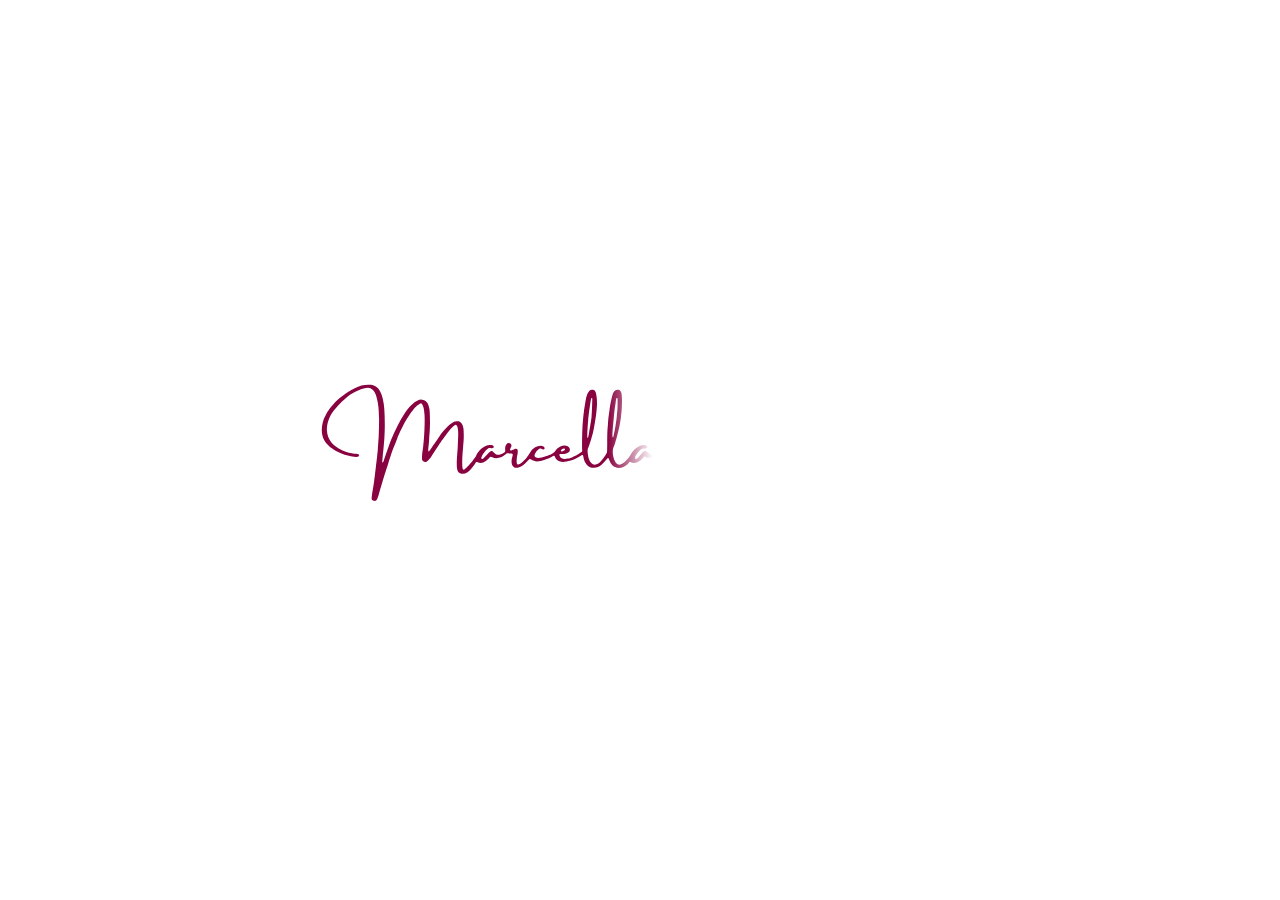
==== commit 75d28c54: "Group cover elements in a centered container and balance date row and action icons around the center" ====
--- a/index.html
+++ b/index.html
@@ -36,47 +36,49 @@
 
     <div class="arte">
       <!-- Linhas, círculo da data e brilhos -->
+      <div class="conteudo">
       <img class="enfeites" src="assets/enfeites.svg" alt="" width="810" height="1440">
 
-      <!-- Nome -->
-      <h1 class="nome" style="--cx:405; --y:208.4; --h:242.9">Karoline</h1>
-      <p class="idade" style="--cx:404.6; --y:391.9; --h:150"><span>15</span> <span>anos</span></p>
-      <p class="chamada" style="--cx:404.4; --y:532.7; --h:36.2">Neste dia especial, sua presença é<br>mais que importante!</p>
-
-      <!-- Data -->
-      <div class="data">
-        <p class="t negrito vinho" style="--cx:227; --y:749.9; --h:36.2">SÁBADO</p>
-        <p class="t rosa" style="--cx:227; --y:784.8; --h:33.1"><time datetime="19:00">19h00</time></p>
-        <p class="t negrito vinho dia" style="--cx:396.4; --y:737.2; --h:88.7"><time datetime="2026-11-14">14</time></p>
-        <p class="t negrito vinho" style="--cx:569.8; --y:751.5; --h:36.2">NOVEMBRO</p>
-        <p class="t rosa" style="--cx:569.8; --y:789; --h:33.1">2026</p>
-      </div>
-
-      <!-- Ações -->
-      <nav class="acoes" aria-label="Ações do convite">
-        <button class="acao" type="button" data-abrir="presentes" style="--cx:180.5; --cy:1057">
-          <span class="disco"></span>
-          <img class="icone" src="assets/icone-presente.webp" alt="" style="--x:136.2; --y:1013.2; --w:88.8">
-          <span class="rotulo" style="--y:1128.6; --h:19.5">SUGESTÕES DE<br>PRESENTES</span>
-        </button>
-        <button class="acao" type="button" data-abrir="requisitos" style="--cx:345; --cy:1057">
-          <span class="disco"></span>
-          <img class="icone" src="assets/icone-requisitos.svg" alt="" style="--x:296; --y:1008; --w:98">
-          <span class="rotulo" style="--y:1132.9; --h:19.5">REQUISITOS</span>
-        </button>
-        <button class="acao" type="button" data-abrir="confirmar" style="--cx:509.5; --cy:1057.5">
-          <span class="disco"></span>
-          <img class="icone" src="assets/icone-confirmar.webp" alt="" style="--x:460.2; --y:1008.6; --w:98">
-          <span class="rotulo" style="--y:1128.6; --h:19.5">CONFIRMAR<br>PRESENÇA</span>
-        </button>
-        <button class="acao" type="button" data-abrir="mapa" style="--cx:673.5; --cy:1051.5">
-          <span class="disco"></span>
-          <img class="icone" src="assets/icone-mapa.webp" alt="" style="--x:625; --y:1002.5; --w:98">
-          <span class="rotulo" style="--y:1128.6; --h:19.5">ENDEREÇO<br>NO MAPA</span>
-        </button>
-      </nav>
-
-      <p class="dica" style="--cx:405; --y:1237.6; --h:31.3">Clique nos ícones para interagir.</p>
+        <!-- Nome -->
+        <h1 class="nome" style="--cx:405; --y:208.4; --h:242.9">Karoline</h1>
+        <p class="idade" style="--cx:404.6; --y:391.9; --h:150"><span>15</span> <span>anos</span></p>
+        <p class="chamada" style="--cx:404.4; --y:532.7; --h:36.2">Neste dia especial, sua presença é<br>mais que importante!</p>
+
+        <!-- Data -->
+        <div class="data">
+          <p class="t negrito vinho" style="--cx:233.6; --y:749.9; --h:36.2">SÁBADO</p>
+          <p class="t rosa" style="--cx:233.6; --y:784.8; --h:33.1"><time datetime="19:00">19h00</time></p>
+          <p class="t negrito vinho dia" style="--cx:405.4; --y:737.2; --h:88.7"><time datetime="2026-11-14">14</time></p>
+          <p class="t negrito vinho" style="--cx:576.4; --y:751.5; --h:36.2">NOVEMBRO</p>
+          <p class="t rosa" style="--cx:576.4; --y:789; --h:33.1">2026</p>
+        </div>
+
+        <!-- Ações -->
+        <nav class="acoes" aria-label="Ações do convite">
+          <button class="acao" type="button" data-abrir="presentes" style="--cx:159.2; --cy:1057">
+            <span class="disco"></span>
+            <img class="icone" src="assets/icone-presente.webp" alt="" style="--x:114.9; --y:1013.2; --w:88.8">
+            <span class="rotulo" style="--y:1128.6; --h:19.5">SUGESTÕES DE<br>PRESENTES</span>
+          </button>
+          <button class="acao" type="button" data-abrir="requisitos" style="--cx:323.7; --cy:1057">
+            <span class="disco"></span>
+            <img class="icone" src="assets/icone-requisitos.svg" alt="" style="--x:274.7; --y:1008; --w:98">
+            <span class="rotulo" style="--y:1132.9; --h:19.5">REQUISITOS</span>
+          </button>
+          <button class="acao" type="button" data-abrir="confirmar" style="--cx:488.2; --cy:1057.5">
+            <span class="disco"></span>
+            <img class="icone" src="assets/icone-confirmar.webp" alt="" style="--x:438.9; --y:1008.6; --w:98">
+            <span class="rotulo" style="--y:1128.6; --h:19.5">CONFIRMAR<br>PRESENÇA</span>
+          </button>
+          <button class="acao" type="button" data-abrir="mapa" style="--cx:652.2; --cy:1051.5">
+            <span class="disco"></span>
+            <img class="icone" src="assets/icone-mapa.webp" alt="" style="--x:603.7; --y:1002.5; --w:98">
+            <span class="rotulo" style="--y:1128.6; --h:19.5">ENDEREÇO<br>NO MAPA</span>
+          </button>
+        </nav>
+
+        <p class="dica" style="--cx:405; --y:1237.6; --h:31.3">Clique nos ícones para interagir.</p>
+      </div>
     </div>
   </div>
 </main>
--- a/css/style.css
+++ b/css/style.css
@@ -24,7 +24,9 @@
   --u:calc(100cqw / 810);
   background:var(--papel);
 }
-.convite > *,.arte > *{position:absolute}
+.convite > *,.arte > *,.conteudo > *{position:absolute}
+/* Container do conteúdo: centralizado na horizontal dentro da composição */
+.conteudo{left:50%;top:0;width:100%;height:100%;transform:translateX(-50%)}
 .arte{left:0;top:50%;width:100%;height:calc(1440*var(--u));transform:translateY(-50%)}
 
 /* Rosas */
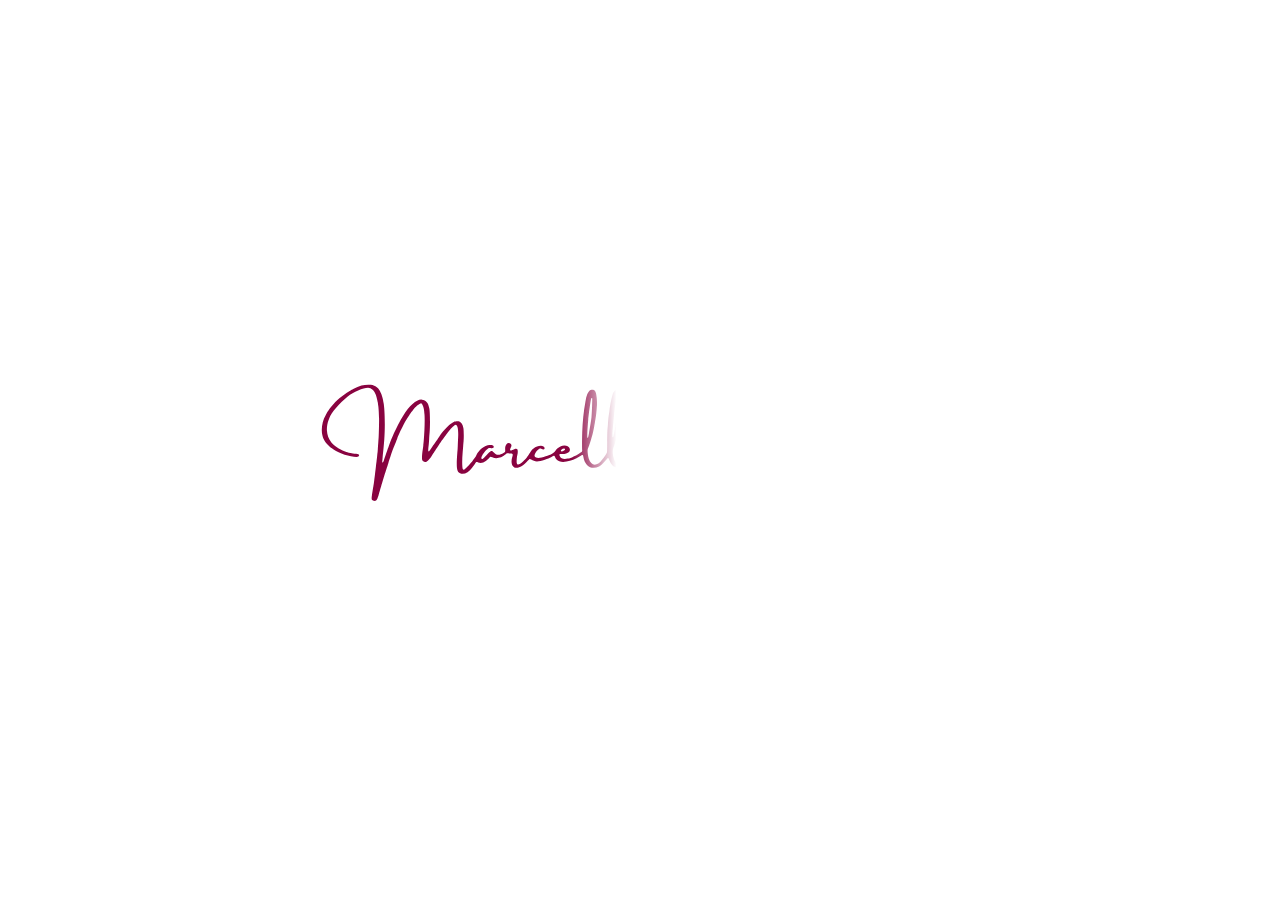
==== commit 4ad581e6: "Use absolute URLs for og:image/og:url so WhatsApp can show the preview image Co-Authored-By: Claude " ====
--- a/index.html
+++ b/index.html
@@ -12,11 +12,17 @@
 <meta property="og:locale" content="pt_BR">
 <meta property="og:title" content="Karoline · 15 anos">
 <meta property="og:description" content="Sábado, 14 de novembro de 2026, às 19h00. Neste dia especial, sua presença é mais que importante!">
-<!-- TODO (deploy): og:image e og:url precisam de URL absoluta, ex.: https://SEU-DOMINIO/assets/og-image.jpg -->
-<meta property="og:image" content="assets/og-image.jpg">
+<meta property="og:url" content="https://aniversario15-pi.vercel.app/">
+<meta property="og:site_name" content="Karoline · 15 anos">
+<meta property="og:image" content="https://aniversario15-pi.vercel.app/assets/og-image.jpg">
+<meta property="og:image:secure_url" content="https://aniversario15-pi.vercel.app/assets/og-image.jpg">
+<meta property="og:image:type" content="image/jpeg">
 <meta property="og:image:width" content="1200">
 <meta property="og:image:height" content="630">
+<meta property="og:image:alt" content="Convite de 15 anos da Karoline, sábado, 14 de novembro de 2026, às 19h00">
+<link rel="canonical" href="https://aniversario15-pi.vercel.app/">
 <meta name="twitter:card" content="summary_large_image">
+<meta name="twitter:image" content="https://aniversario15-pi.vercel.app/assets/og-image.jpg">
 <link rel="stylesheet" href="css/style.css">
 </head>
 <body>
--- a/css/style.css
+++ b/css/style.css
@@ -83,7 +83,7 @@
 
 /* Painéis (bottom sheet) — medidas em unidades da composição 810 */
 .folha{
-  --w:clamp(min(100vw,320px),min(100vw,calc(100dvh * 9 / 16)),560px);--s:calc(var(--w) / 810);
+  --w:max(min(100vw,320px),min(100vw,calc(100dvh * 9 / 16)));--s:calc(var(--w) / 810);
   margin:auto auto 0;width:var(--w);max-width:100vw;max-height:92dvh;border:0;overflow:auto;
   border-radius:calc(60*var(--s)) calc(60*var(--s)) 0 0;
   background:#fff;color:var(--rosa);font-family:"Poppins",system-ui,sans-serif;
@@ -221,11 +221,11 @@
 .btn--nao.carregando[disabled]{background:#fff4f8;color:transparent}
 
 /* Telas largas: o convite vira uma "página" centralizada sobre um fundo suave */
-@media (min-width:640px) and (min-aspect-ratio:3/4){
+@media (min-width:900px) and (hover:hover) and (pointer:fine){
   html,body{background:radial-gradient(120% 90% at 50% 0%,#fff 0%,#fbeaf1 60%,#f5d9e5 100%) fixed}
   .convite{box-shadow:0 24px 70px rgba(137,3,64,.18),0 2px 0 rgba(221,45,124,.08);border-radius:clamp(0px,2.5vw,32px);height:min(100dvh - 32px,100vh - 32px)}
   .palco{padding:16px 0;background:transparent}
-  .folha{--w:clamp(320px,calc((100dvh - 32px) * 9 / 16),560px)}
+  .folha{--w:max(320px,calc((100dvh - 32px) * 9 / 16))}
   .convite{--larg:min(100vw,calc((100dvh - 32px) * 9 / 16))}
 }
 
@@ -233,6 +233,7 @@
 @media (max-height:500px) and (orientation:landscape){
   .palco{place-items:start center;padding:0}
   .convite{--larg:min(100vw,420px);width:var(--larg);height:auto;aspect-ratio:9/16;border-radius:0;box-shadow:none}
+  .folha{--w:min(100vw,420px)}
 }
 
 /* Teclado virtual: o painel sobe junto e nunca passa da área visível */
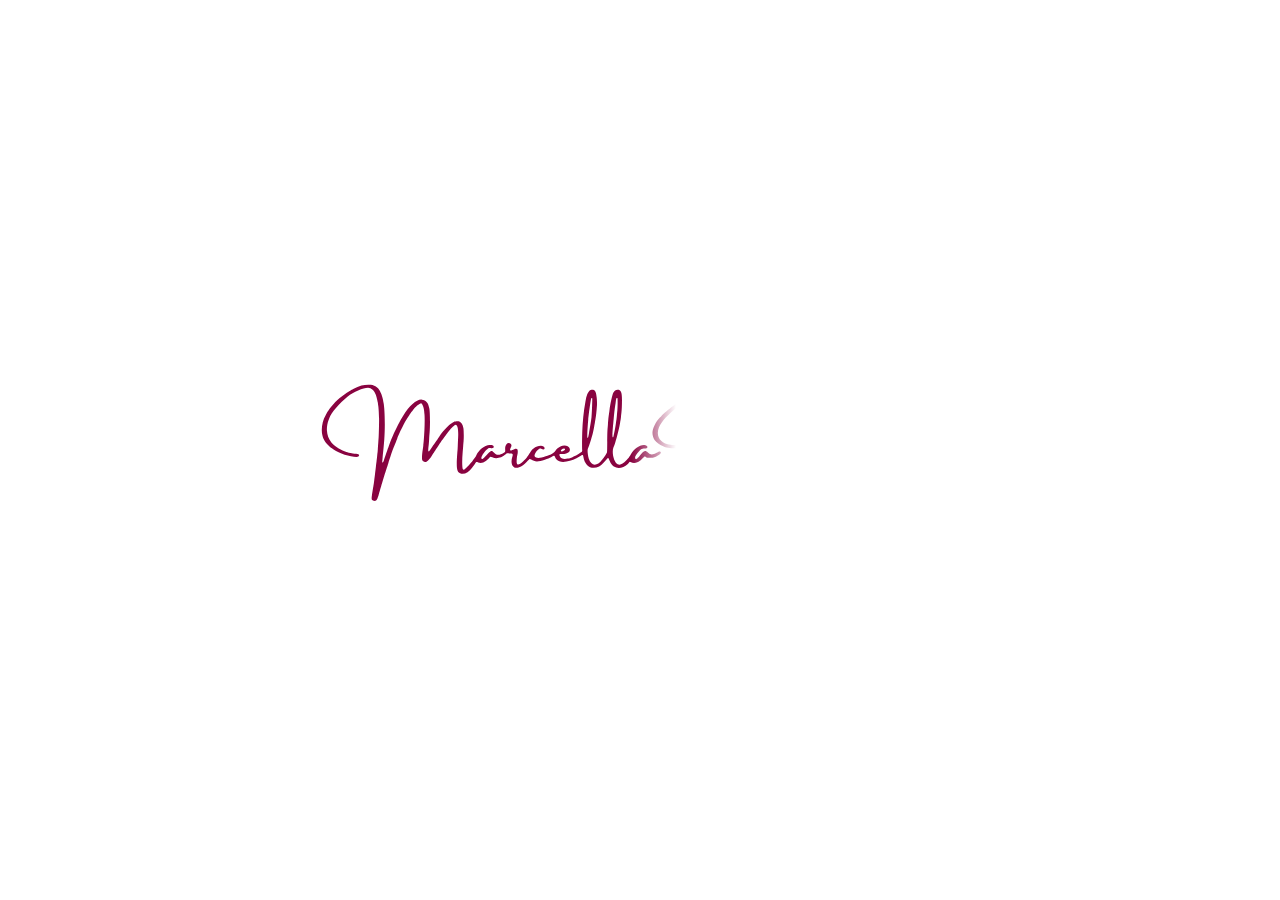
==== commit bf7deaa1: "Tighten Karoline and 15 anos in the share image (new file name to bypass cached previews) Co-Authore" ====
--- a/index.html
+++ b/index.html
@@ -14,15 +14,15 @@
 <meta property="og:description" content="Sábado, 14 de novembro de 2026, às 19h00. Neste dia especial, sua presença é mais que importante!">
 <meta property="og:url" content="https://aniversario15-pi.vercel.app/">
 <meta property="og:site_name" content="Karoline · 15 anos">
-<meta property="og:image" content="https://aniversario15-pi.vercel.app/assets/og-image.jpg">
-<meta property="og:image:secure_url" content="https://aniversario15-pi.vercel.app/assets/og-image.jpg">
+<meta property="og:image" content="https://aniversario15-pi.vercel.app/assets/og-image-2.jpg">
+<meta property="og:image:secure_url" content="https://aniversario15-pi.vercel.app/assets/og-image-2.jpg">
 <meta property="og:image:type" content="image/jpeg">
 <meta property="og:image:width" content="1200">
 <meta property="og:image:height" content="630">
 <meta property="og:image:alt" content="Convite de 15 anos da Karoline, sábado, 14 de novembro de 2026, às 19h00">
 <link rel="canonical" href="https://aniversario15-pi.vercel.app/">
 <meta name="twitter:card" content="summary_large_image">
-<meta name="twitter:image" content="https://aniversario15-pi.vercel.app/assets/og-image.jpg">
+<meta name="twitter:image" content="https://aniversario15-pi.vercel.app/assets/og-image-2.jpg">
 <link rel="stylesheet" href="css/style.css">
 </head>
 <body>
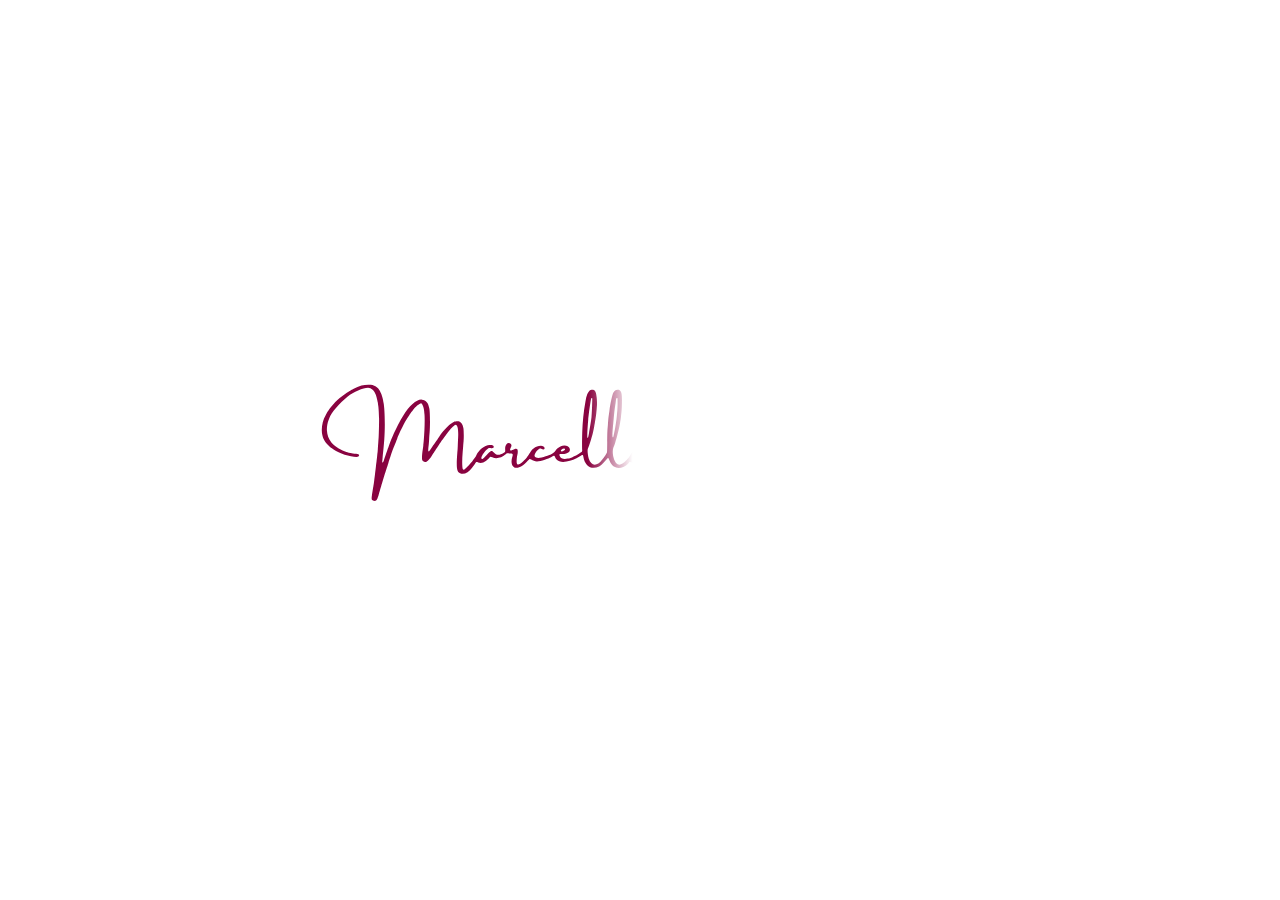
==== commit a9bef875: "Altera prazo de confirmação de 25/10 para 01/11 Co-Authored-By: Claude Sonnet 5.5 <noreply@anthropic" ====
--- a/index.html
+++ b/index.html
@@ -122,7 +122,7 @@
   <form method="dialog" class="folha__topo"><button class="barra" aria-label="Fechar"></button><h2 id="t-confirmar">Confirmar presença</h2><p class="folha__sub" id="sub-confirmar">preencha seus dados para continuar</p><div class="passos so-etapa-fluxo" aria-hidden="true"><span class="on"></span><span id="passo2"></span></div></form>
   <div class="folha__corpo">
     <div class="prazo so-etapa1" id="prazo">
-      <p class="prazo__tit" id="prazo-tit">Confirme até <b>25/10</b></p>
+      <p class="prazo__tit" id="prazo-tit">Confirme até <b>01/11</b></p>
       <div class="prazo__rel" id="prazo-rel" role="timer" aria-label="Tempo restante para confirmar">
         <div><b id="cd-d">00</b><span>dias</span></div>
         <div><b id="cd-h">00</b><span>horas</span></div>
